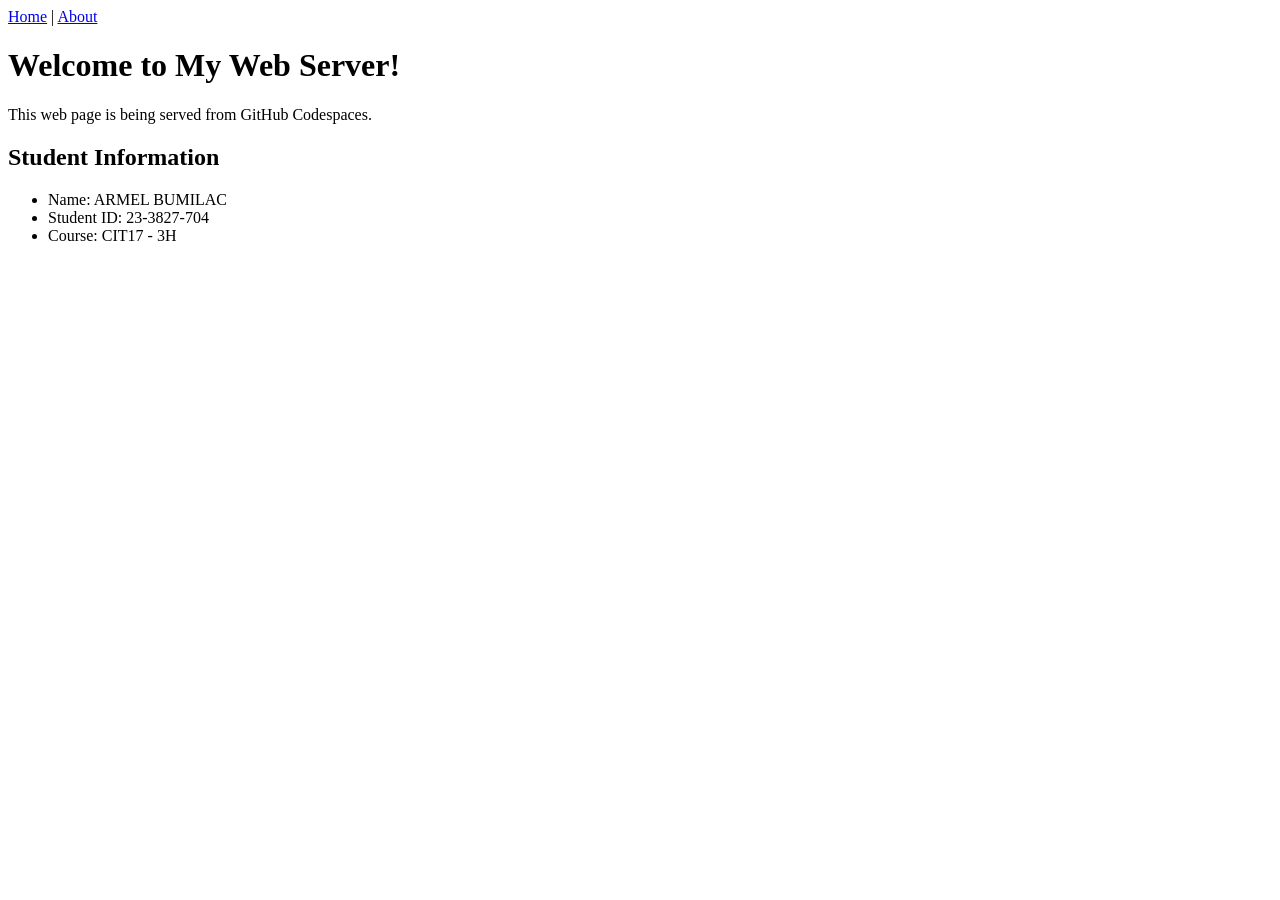
==== web/index.html @ d65fa76a "Create Web Server Activity" ====
<!DOCTYPE html>

<html lang="en">

<head>

    <meta charset="UTF-8">

    <meta name="viewport" content="width=device-width, initial-scale=1.0">

    <title>My Codespace Web Server</title>

</head>

<body>

    <nav>
        <a href="index.html">Home</a> |
        <a href="about.html">About</a>
    </nav>

    <h1>Welcome to My Web Server!</h1>

 

    <p>This web page is being served from GitHub Codespaces.</p>

 

    <h2>Student Information</h2>

 

    <ul>

        <li>Name: ARMEL BUMILAC</li>

        <li>Student ID: 23-3827-704</li>

        <li>Course: CIT17 - 3H</li>

    </ul>

 

</body>

</html>
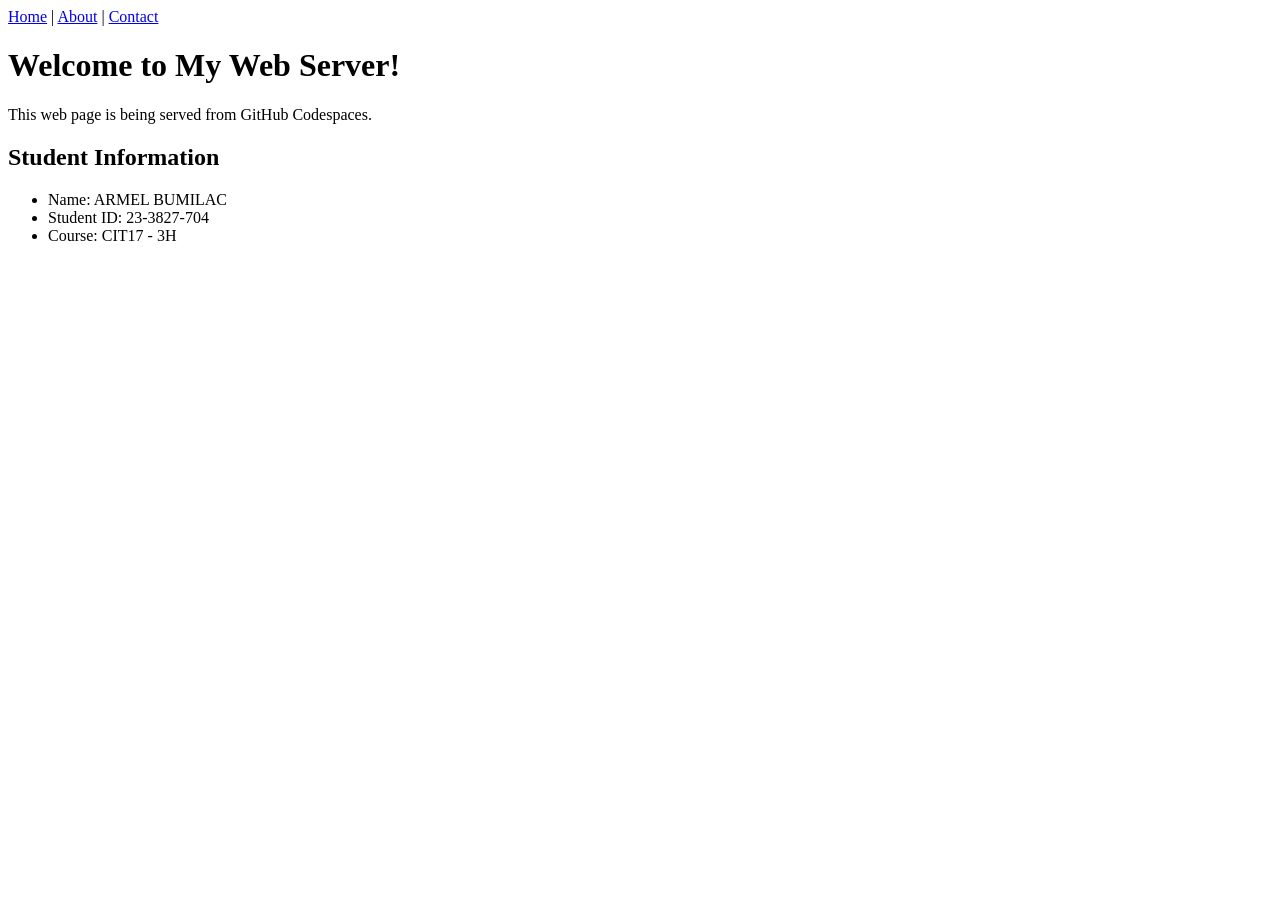
==== commit a40af7bc: "2nd" ====
--- a/web/index.html
+++ b/web/index.html
@@ -15,8 +15,9 @@
 <body>
 
     <nav>
-        <a href="index.html">Home</a> |
-        <a href="about.html">About</a>
+        <a href="index.html">Home</a> | 
+        <a href="about.html">About</a> | 
+        <a href="index.html">Contact</a> 
     </nav>
 
     <h1>Welcome to My Web Server!</h1>
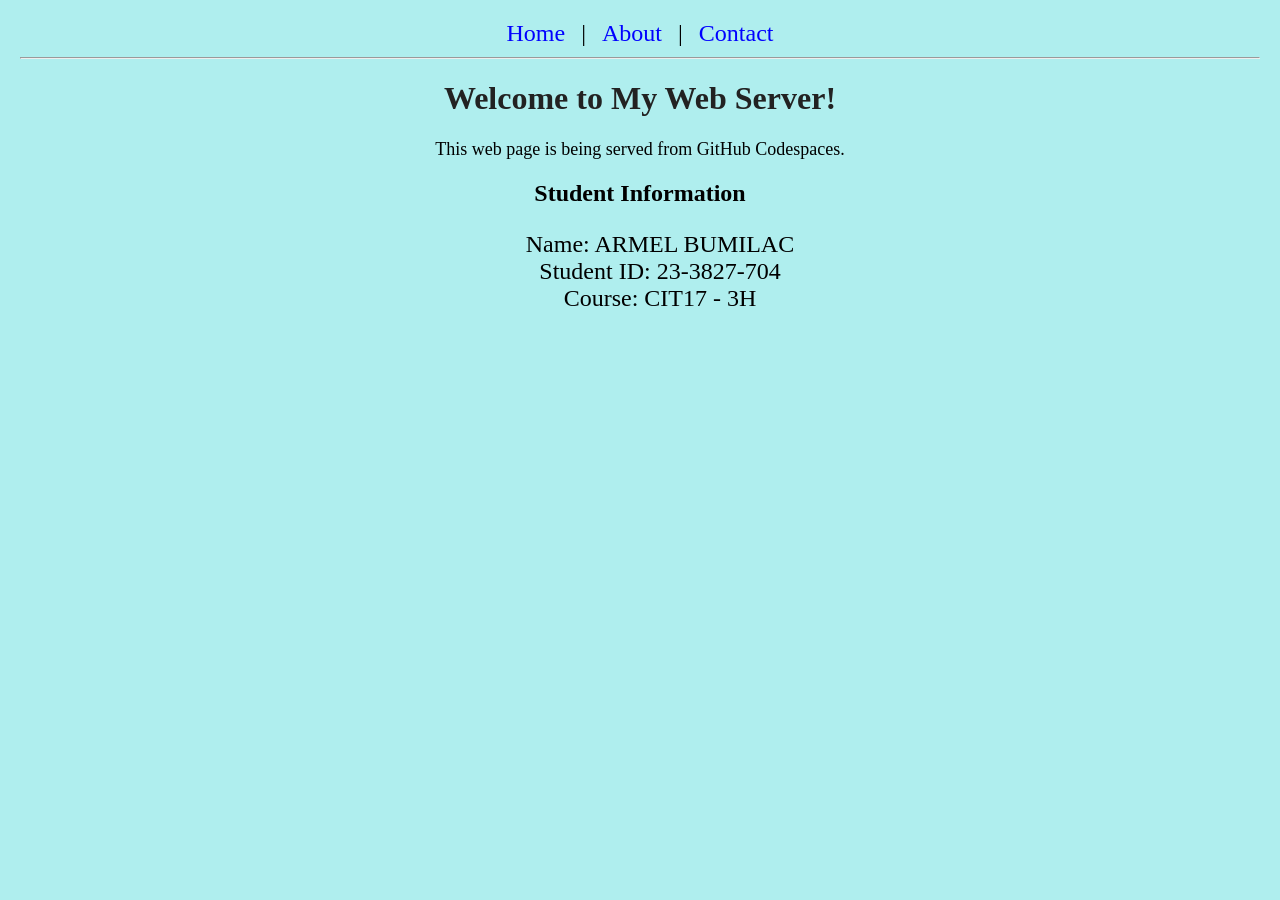
==== commit 9ce1c3b6: "Organize website files into web folder" ====
--- a/web/index.html
+++ b/web/index.html
@@ -3,34 +3,24 @@
 <html lang="en">
 
 <head>
-
     <meta charset="UTF-8">
-
     <meta name="viewport" content="width=device-width, initial-scale=1.0">
-
     <title>My Codespace Web Server</title>
-
+    <link rel="stylesheet" href="style.css">
 </head>
 
 <body>
-
     <nav>
         <a href="index.html">Home</a> | 
         <a href="about.html">About</a> | 
         <a href="index.html">Contact</a> 
     </nav>
-
+    <hr>
     <h1>Welcome to My Web Server!</h1>
-
- 
 
     <p>This web page is being served from GitHub Codespaces.</p>
 
- 
-
     <h2>Student Information</h2>
-
- 
 
     <ul>
 
@@ -42,7 +32,6 @@
 
     </ul>
 
- 
 
 </body>
 
--- a/web/style.css
+++ b/web/style.css
@@ -0,0 +1,38 @@
+body {
+    font-family: 'Times New Roman', Times, serif;
+    background-color: paleturquoise;
+    color: black;
+    text-align: center;
+    margin: 0;
+    padding: 20px;
+}
+
+nav {
+    margin-bottom: 10px;
+    font-size: 24px;
+}
+
+nav a {
+    color: blue;
+    text-decoration: none;
+    margin: 0 10px;
+}
+
+nav a:hover {
+    text-decoration: overline;
+}
+
+h1 {
+    color: #222;
+}
+
+p {
+    font-size: 18px;
+}
+
+ul {
+    list-style-type: none;
+    font-size: 24px;
+    color: black;
+    gap: 30px;
+}
